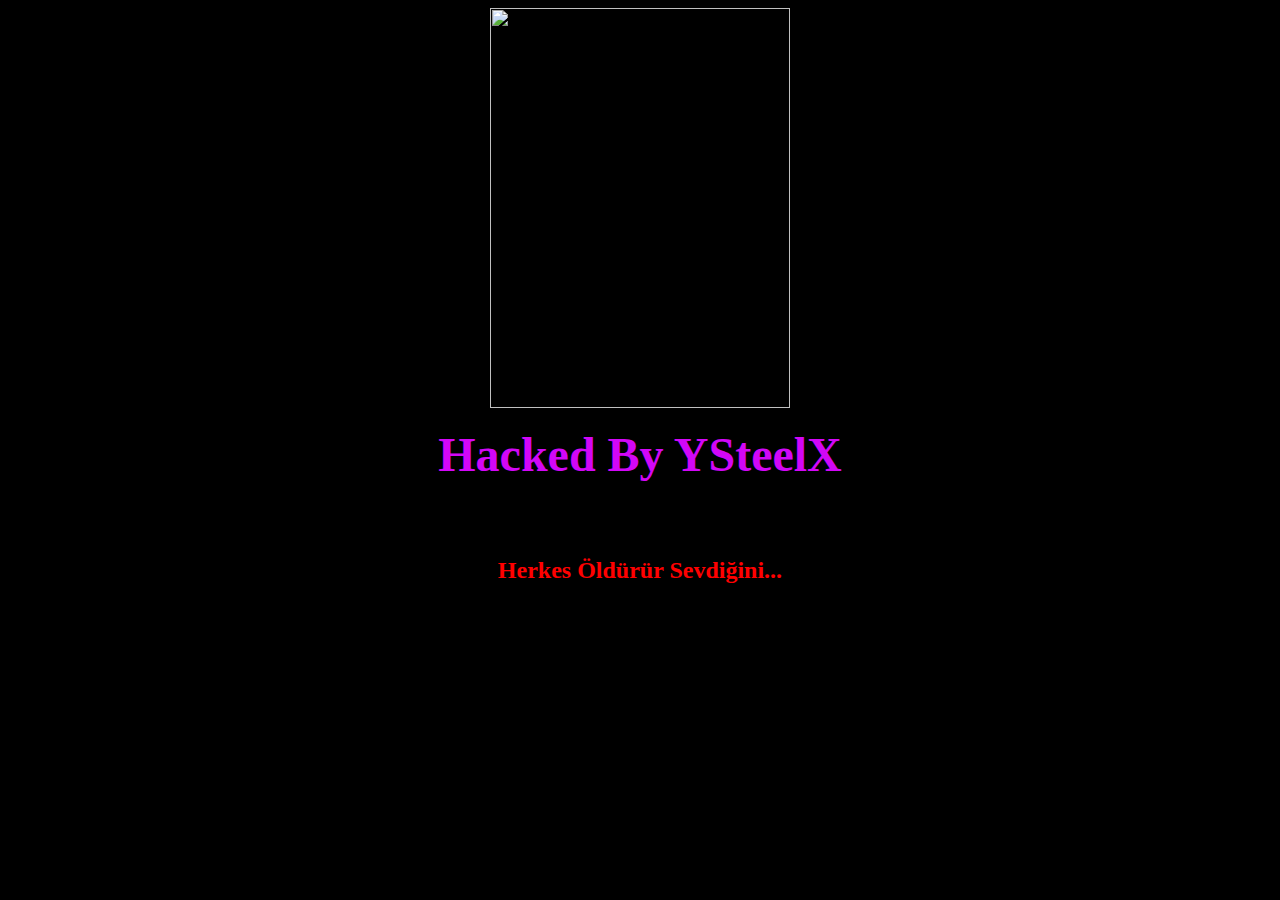
==== index.html @ 149921f7 "Add files via upload" ====
<html>
<head>
    <title>YSteelX</title> 
    <link rel="shortcut icon" href="https://i.hizliresim.com/mj4upms.png">
</head>
<body bgcolor="#000000">

<center>
<img src="https://i.hizliresim.com/mj4upms.png"
width="300"
height="400" 
/><br>
<h3><font color="D207F7"><font size="15">  Hacked By YSteelX   </h3>
<h6><font color="Red"><font size="5">Herkes Öldürür Sevdiğini...</h6>
</center>



<script type="text/javascript">
    console.log("LS0uLiAuIC0uLS0gLS4gLiAuLS0uIC8gLi4uIC4gLS4gLi4gLyAuLi4gLiAuLi4tIC4uIC0uLS0gLS0tIC4tLiAuLi0gLS0=")
    console.log("İnstagram : @ysteelx")
</script>


</body>
</html>
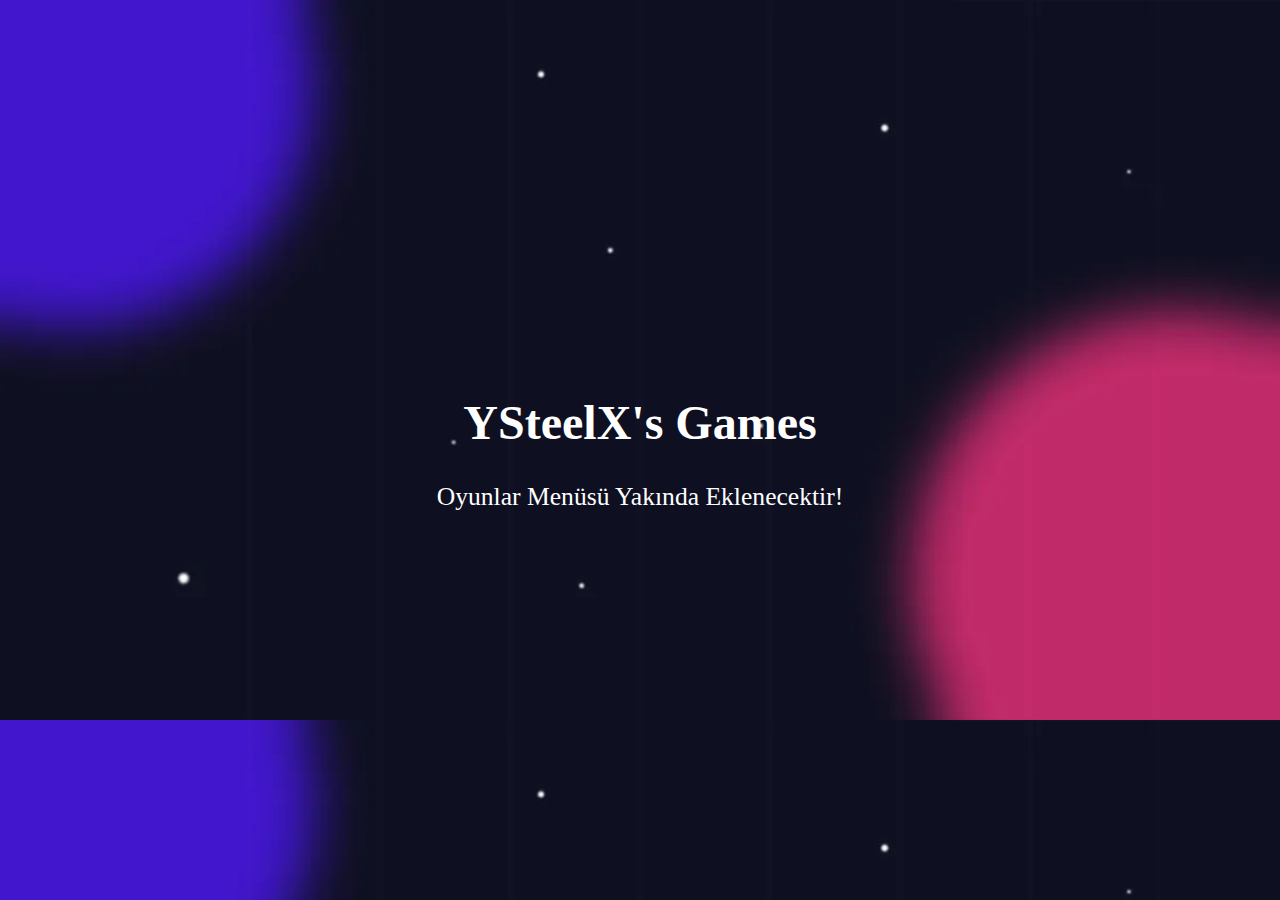
==== commit a290caf9: "Add files via upload" ====
--- a/index.html
+++ b/index.html
@@ -1,26 +1,25 @@
+<!DOCTYPE html>
 <html>
+
 <head>
-    <title>YSteelX</title> 
     <link rel="shortcut icon" href="https://i.hizliresim.com/mj4upms.png">
+    <meta charset="utf-8">
+    <meta name="viewport" content="width=device-width, initial-scale=1">
+    <link rel="stylesheet" href="https://cdnjs.cloudflare.com/ajax/libs/font-awesome/4.7.0/css/font-awesome.min.css">
+    <link href="main.css" rel="stylesheet">
+
+    <title>YSteelX</title>
 </head>
-<body bgcolor="#000000">
 
-<center>
-<img src="https://i.hizliresim.com/mj4upms.png"
-width="300"
-height="400" 
-/><br>
-<h3><font color="D207F7"><font size="15">  Hacked By YSteelX   </h3>
-<h6><font color="Red"><font size="5">Herkes Öldürür Sevdiğini...</h6>
-</center>
+<body id="backgroundBody">
+    <div id="textBody">
+        <h1 style="font-size:300%;">YSteelX's Games</h1>
+        <p style="font-size:160%;">Oyunlar Menüsü Yakında Eklenecektir!</p>
+        <div>
+          
+        </div>
 
+    </div>
+</body>
 
-
-<script type="text/javascript">
-    console.log("LS0uLiAuIC0uLS0gLS4gLiAuLS0uIC8gLi4uIC4gLS4gLi4gLyAuLi4gLiAuLi4tIC4uIC0uLS0gLS0tIC4tLiAuLi0gLS0=")
-    console.log("İnstagram : @ysteelx")
-</script>
-
-
-</body>
 </html>--- a/main.css
+++ b/main.css
@@ -0,0 +1,34 @@
+#textBody {
+    text-align: center;
+    position: absolute;
+    top: 50%;
+    left: 50%;
+    transform: translate(-50%, -50%);
+    color: #ffffff;
+}
+
+#backgroundBody {
+    background-repeat: no-repeat;
+    background-attachment: fixed;
+    background-position: center center;
+    background: url(backgrounds.webp);
+    background-size: cover;
+    background-color:#464646;
+}
+
+.fa {
+    padding: 20px;
+    font-size: 30px;
+    width: 30px;
+    text-align: center;
+    text-decoration: none;
+    margin: 5px 2px;
+    border-radius: 50%;
+
+    background: #120e07;
+    color: #ffce54;
+}
+
+.fa:hover {
+    opacity: 0.7;
+}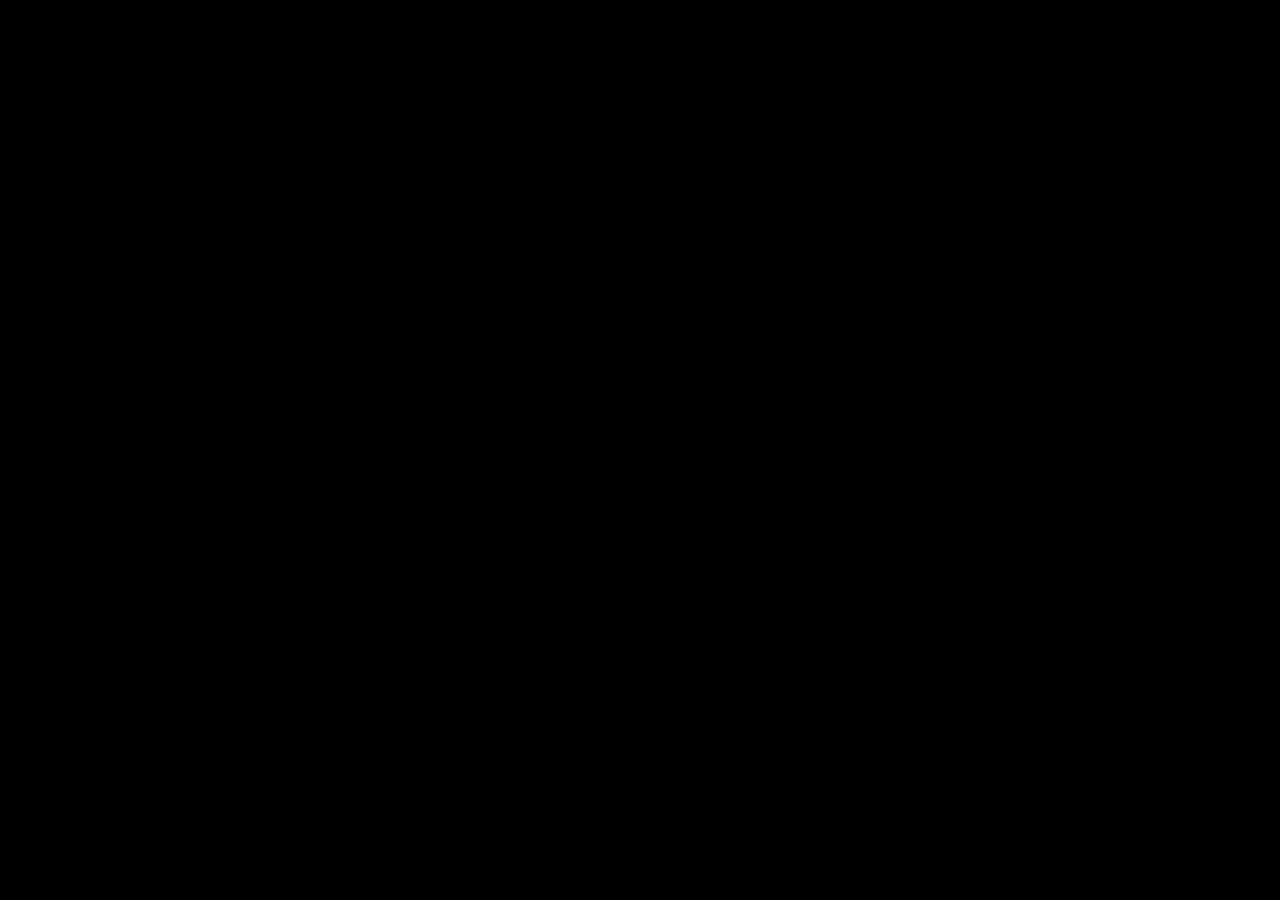
==== commit 1ebc9063: "Add files via upload" ====
--- a/index.html
+++ b/index.html
@@ -1,25 +1,54 @@
-<!DOCTYPE html>
-<html>
-
-<head>
-    <link rel="shortcut icon" href="https://i.hizliresim.com/mj4upms.png">
-    <meta charset="utf-8">
-    <meta name="viewport" content="width=device-width, initial-scale=1">
-    <link rel="stylesheet" href="https://cdnjs.cloudflare.com/ajax/libs/font-awesome/4.7.0/css/font-awesome.min.css">
-    <link href="main.css" rel="stylesheet">
-
-    <title>YSteelX</title>
-</head>
-
-<body id="backgroundBody">
-    <div id="textBody">
-        <h1 style="font-size:300%;">YSteelX's Games</h1>
-        <p style="font-size:160%;">Oyunlar Menüsü Yakında Eklenecektir!</p>
-        <div>
-          
-        </div>
-
-    </div>
-</body>
-
-</html>+<!DOCTYPE html>
+<head>
+  <!-- if i knew what this did, i'd tell you -->
+  <meta charset="utf-8" />
+  <meta name="viewport" content="width=device-width, initial-scale=1" />
+
+  <!-- seo + discord embed -->
+  <meta content="YSteelX Come From Moon" property="og:title" />
+  <meta content="YSteelX Official Web Page" property="og:description" />
+  <meta content="https://ysteelx.github.io" property="og:url" />
+  <meta content="YSteelX Official Web Page" name="description" />
+  <meta content="#12D889" data-react-helmet="true" name="theme-color" />
+
+  <!-- title + favicon -->
+  <title>YSteelX Was Here...</title>
+  <link rel="shortcut icon" type="image/jpg" href="assets/img/favicon.png"/>
+
+  <!-- assets -->
+  <link rel="stylesheet" href="assets/css/style.css" />
+
+  <script src="https://unpkg.com/typeit@8.0.1/dist/index.umd.js"></script>
+  <script
+    src="https://code.jquery.com/jquery-3.6.0.min.js"
+    integrity="sha256-/xUj+3OJU5yExlq6GSYGSHk7tPXikynS7ogEvDej/m4="
+    crossorigin="anonymous"
+  ></script>
+
+  <script src="assets/js/script.js"></script>
+</head>
+
+<body>
+  <div class="intro">
+    <p id="intro-text"></p>
+  </div>
+
+  <div class="bg-image" style="display: none"></div>
+
+  <div class="main" style="display: none">
+    <div class="box">
+      <div class="header">
+        <p class="maintext">YSteelX</p>
+        <span class="subtext"
+          ><p id="subtext"></p>
+          developer</span
+        >
+      </div>
+<!--footer embed for home screen--!>
+      <div class="footer">
+        <img src="assets/img/discord-512.png" class="social-logo" onclick="openSocial('discord')"></img>
+        <img src="assets/img/github-512.png" class="social-logo" onclick="openSocial('github')"></img>
+      </div>
+    </div>
+  </div>
+</body>
--- a/assets/css/style.css
+++ b/assets/css/style.css
@@ -0,0 +1,100 @@
+@import url('https://fonts.googleapis.com/css2?family=Encode+Sans+Expanded:wght@500&display=swap');
+
+body {
+  background-color: #000;
+}
+
+p,
+.maintext,
+.subtext {
+  color: #fff;
+  font-family: 'Encode Sans Expanded', sans-serif;
+}
+
+.bg-image {
+  background-image: url('../img/background.gif');
+
+  filter: blur(6px);
+  -webkit-filter: blur(6px);
+
+  position: absolute;
+  top: 0px;
+  right: 0px;
+  bottom: 0px;
+  left: 0px;
+
+  background-repeat: no-repeat;
+  background-size: cover;
+}
+
+.box {
+  position: fixed;
+  top: 50%;
+  left: 50%;
+  transform: translate(-50%, -50%);
+
+  background-color: rgba(0, 0, 0, 0.055);
+  box-shadow: 0 3px 5px rgba(0, 0, 0, 0.027);
+  
+  backdrop-filter: blur(10px);
+
+  width: 90%;
+
+  height: 35%;
+  max-width: 580px;
+  
+  border-radius: 5px;
+}
+
+.header {
+  position: absolute;
+  top: 15%;
+
+  text-align: center;
+  width: 100%;
+
+  padding: 0%;
+  margin: 0%;
+}
+
+.maintext {
+  font-size: 2.5rem;
+  padding: 0%;
+  margin: 0%;
+  padding-bottom: 5px;
+}
+
+.subtext {
+  font-size: 1rem;
+  font-style: italic;
+}
+
+#subtext {
+  display: inline;
+}
+
+.footer {
+  position: absolute;
+  bottom: 15%;
+
+  width: 100%;
+
+  /* center all images inside */
+  display: flex;
+  justify-content: center;
+  align-items: center;
+}
+
+.social-logo {
+  padding-left: 20px;
+  padding-right: 20px;
+
+  transition: transform 0.2s;
+
+  width: 40px;
+  height: 40px;
+}
+
+.social-logo:hover {
+  transform: scale(1.5);
+}
